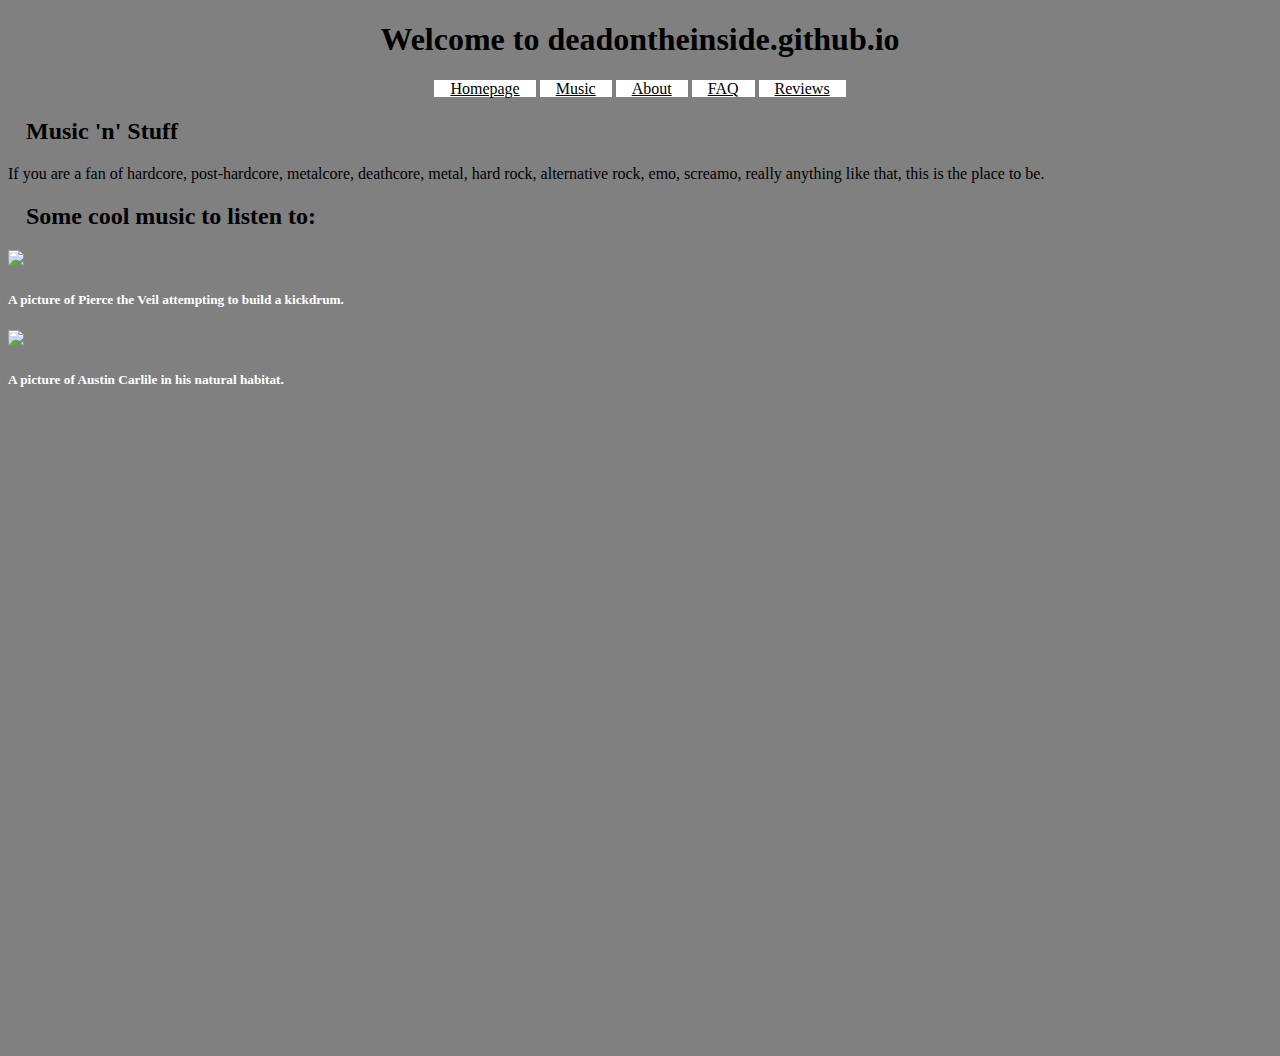
==== index.html @ 8396b7e2 "image test" ====
<!DOCTYPE html>

<html>
<head>

	<title>Dead On The Inside</title>
	<link rel="stylesheet" href="/css/style.css">

</head>

<body>

	<h1>Welcome to deadontheinside.github.io</h1>
	
		<nav>
			<a href="/">Homepage</a>
			<a href="/music">Music</a>
			<a href="/about">About</a>
			<a href="/faq">FAQ</a>
			<a href="/reviews">Reviews</a>
		</nav>

		<h2>Music 'n' Stuff</h2>

			<p>If you are a fan of hardcore, post-hardcore, metalcore, deathcore, metal, hard rock, alternative rock, emo, screamo, really anything like that, this is the place to be.</p>

		<h2>Some cool music to listen to:</h2>
	
			<img src="images/ptv_kickdrum.jpg">
			
				<h5>A picture of Pierce the Veil attempting to build a kickdrum.</h5>
			
			<img src="images/austin_carlile.jpg">
			
				<h5>A picture of Austin Carlile in his natural habitat.</h5>
			
			<iframe width="560" height="315" src="https://www.youtube.com/embed/sMjtu5JefSs" frameborder="0" allowfullscreen></iframe>
			
			<iframe width="560" height="315" src="https://www.youtube.com/embed/cFWeW1pBYkM" frameborder="0" allowfullscreen></iframe>
			
			<iframe width="560" height="315" src="https://www.youtube.com/embed/K3emXVfcELc" frameborder="0" allowfullscreen></iframe>
			
			<iframe width="560" height="315" src="https://www.youtube.com/embed/C4URaV1i14A" frameborder="0" allowfullscreen></iframe>
			
			
			
</body>
</html>
---- css/style.css ----
body {
	background-color: grey;
}

em {
	color: silver;
}

nav {
	text-align: center;
}

nav a {
	color: black;
	font-size: 16px;
	text-align: center;
	padding-right: 16px;
	padding-left: 16px;
	background-color: white;
}

nav a:hover {
	background-color: black;
	color: white;
}

h1 {
	text-align: center;
}

h2 {
	margin-left: 18px;
}

h3 {
	margin-left: 40px;
}

h5 {
	color: white;
	font-size: 10 px;
}
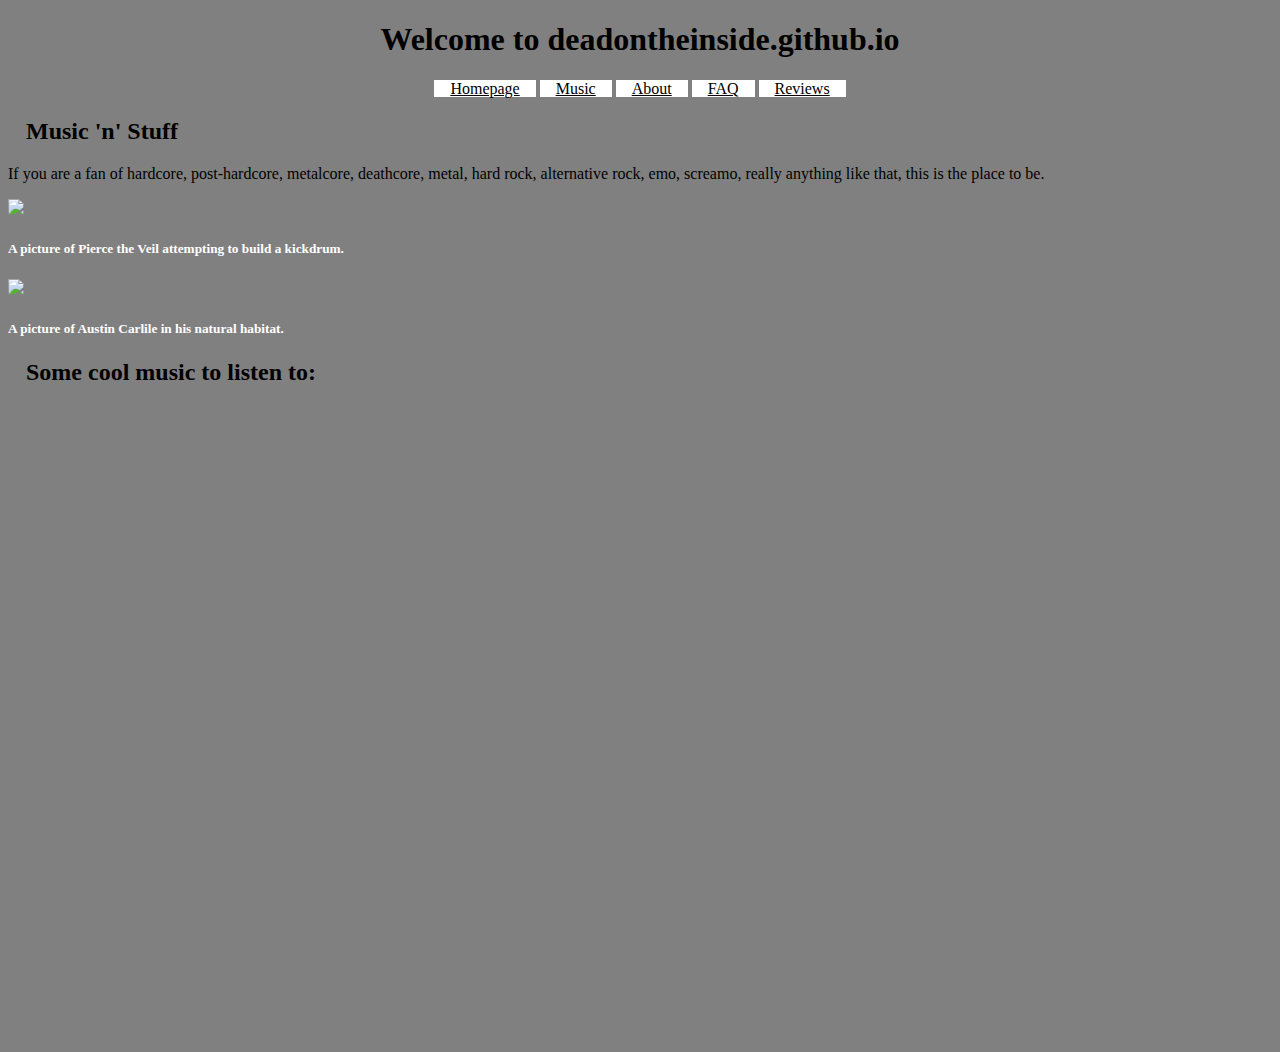
==== commit 0624f4b4: "image errors" ====
--- a/index.html
+++ b/index.html
@@ -23,16 +23,16 @@
 		<h2>Music 'n' Stuff</h2>
 
 			<p>If you are a fan of hardcore, post-hardcore, metalcore, deathcore, metal, hard rock, alternative rock, emo, screamo, really anything like that, this is the place to be.</p>
-
-		<h2>Some cool music to listen to:</h2>
 	
-			<img src="images/ptv_kickdrum.jpg">
+			<img src="/deadOnTheInside.github.io/images/ptv_kickdrum.jpg">
 			
 				<h5>A picture of Pierce the Veil attempting to build a kickdrum.</h5>
 			
-			<img src="images/austin_carlile.jpg">
+			<img src="/deadOnTheInside.github.io/images/austin_carlile.jpg">
 			
 				<h5>A picture of Austin Carlile in his natural habitat.</h5>
+
+		<h2>Some cool music to listen to:</h2>
 			
 			<iframe width="560" height="315" src="https://www.youtube.com/embed/sMjtu5JefSs" frameborder="0" allowfullscreen></iframe>
 			
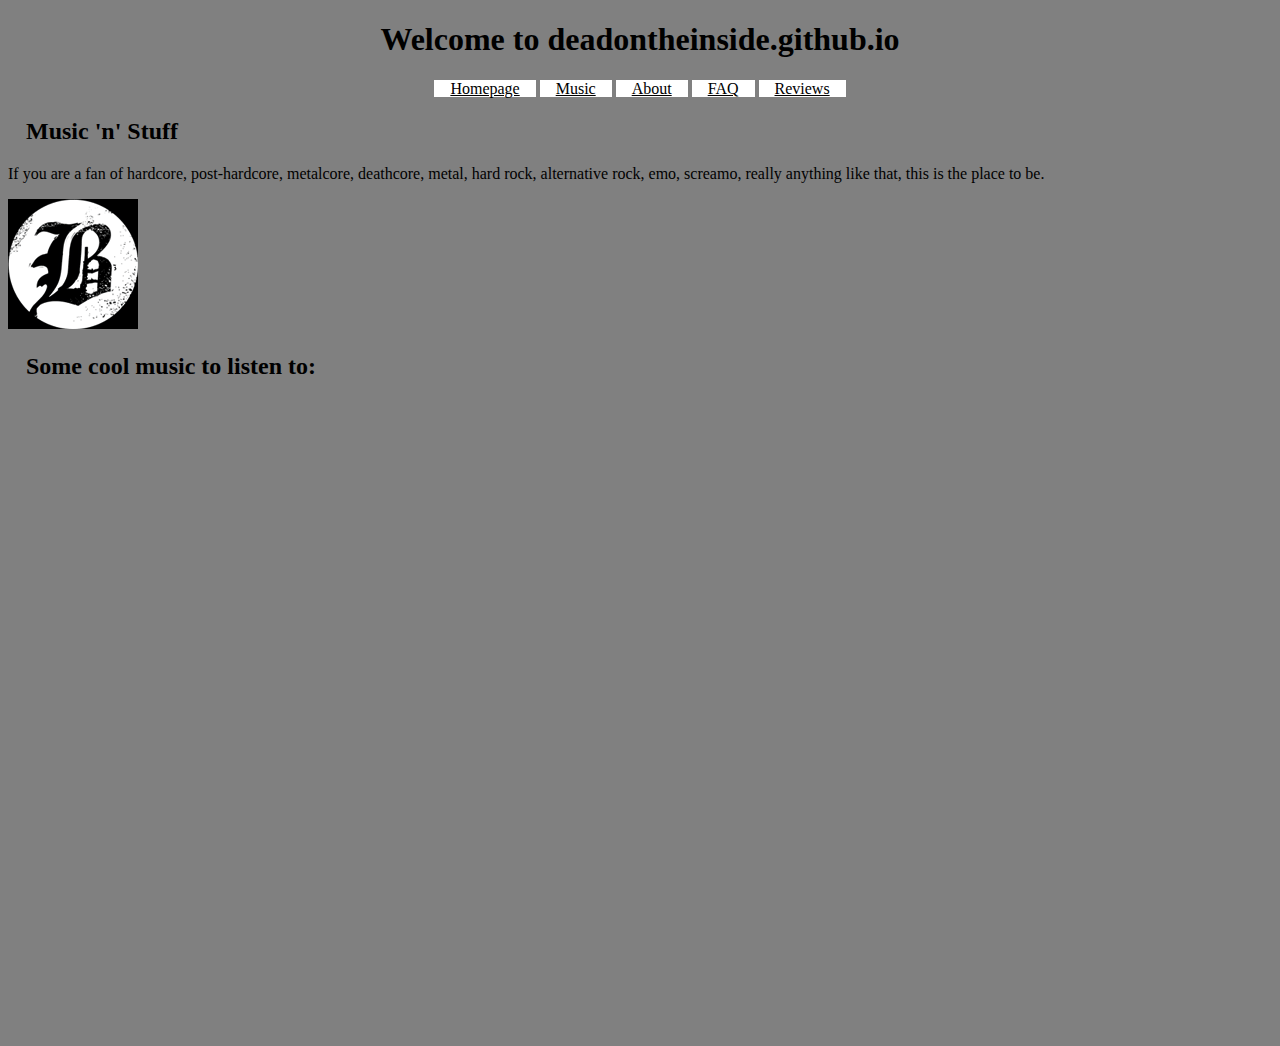
==== commit df24201c: "testing images" ====
--- a/index.html
+++ b/index.html
@@ -24,13 +24,7 @@
 
 			<p>If you are a fan of hardcore, post-hardcore, metalcore, deathcore, metal, hard rock, alternative rock, emo, screamo, really anything like that, this is the place to be.</p>
 	
-			<img src="/deadOnTheInside.github.io/images/ptv_kickdrum.jpg">
-			
-				<h5>A picture of Pierce the Veil attempting to build a kickdrum.</h5>
-			
-			<img src="/deadOnTheInside.github.io/images/austin_carlile.jpg">
-			
-				<h5>A picture of Austin Carlile in his natural habitat.</h5>
+			<img src="images/beartooth.png">
 
 		<h2>Some cool music to listen to:</h2>
 			
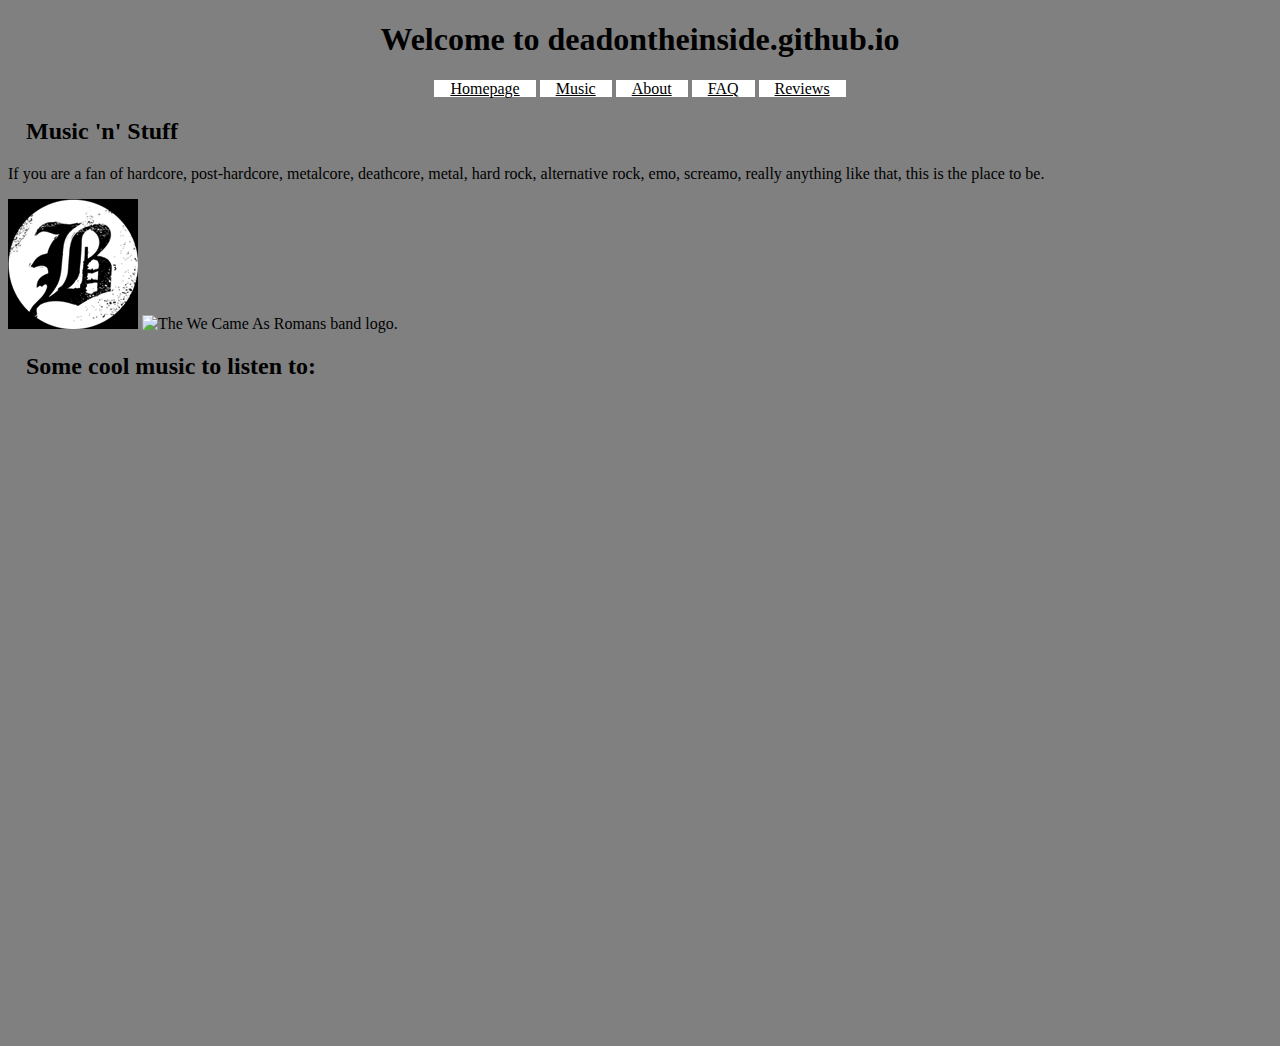
==== commit 9cac3009: "adding another picture" ====
--- a/index.html
+++ b/index.html
@@ -24,7 +24,9 @@
 
 			<p>If you are a fan of hardcore, post-hardcore, metalcore, deathcore, metal, hard rock, alternative rock, emo, screamo, really anything like that, this is the place to be.</p>
 	
-			<img src="images/beartooth.png">
+			<img src="images/beartooth.png" alt="The Beartooth band logo.">
+			
+			<img src="images/wcar.png" alt="The We Came As Romans band logo.">
 
 		<h2>Some cool music to listen to:</h2>
 			
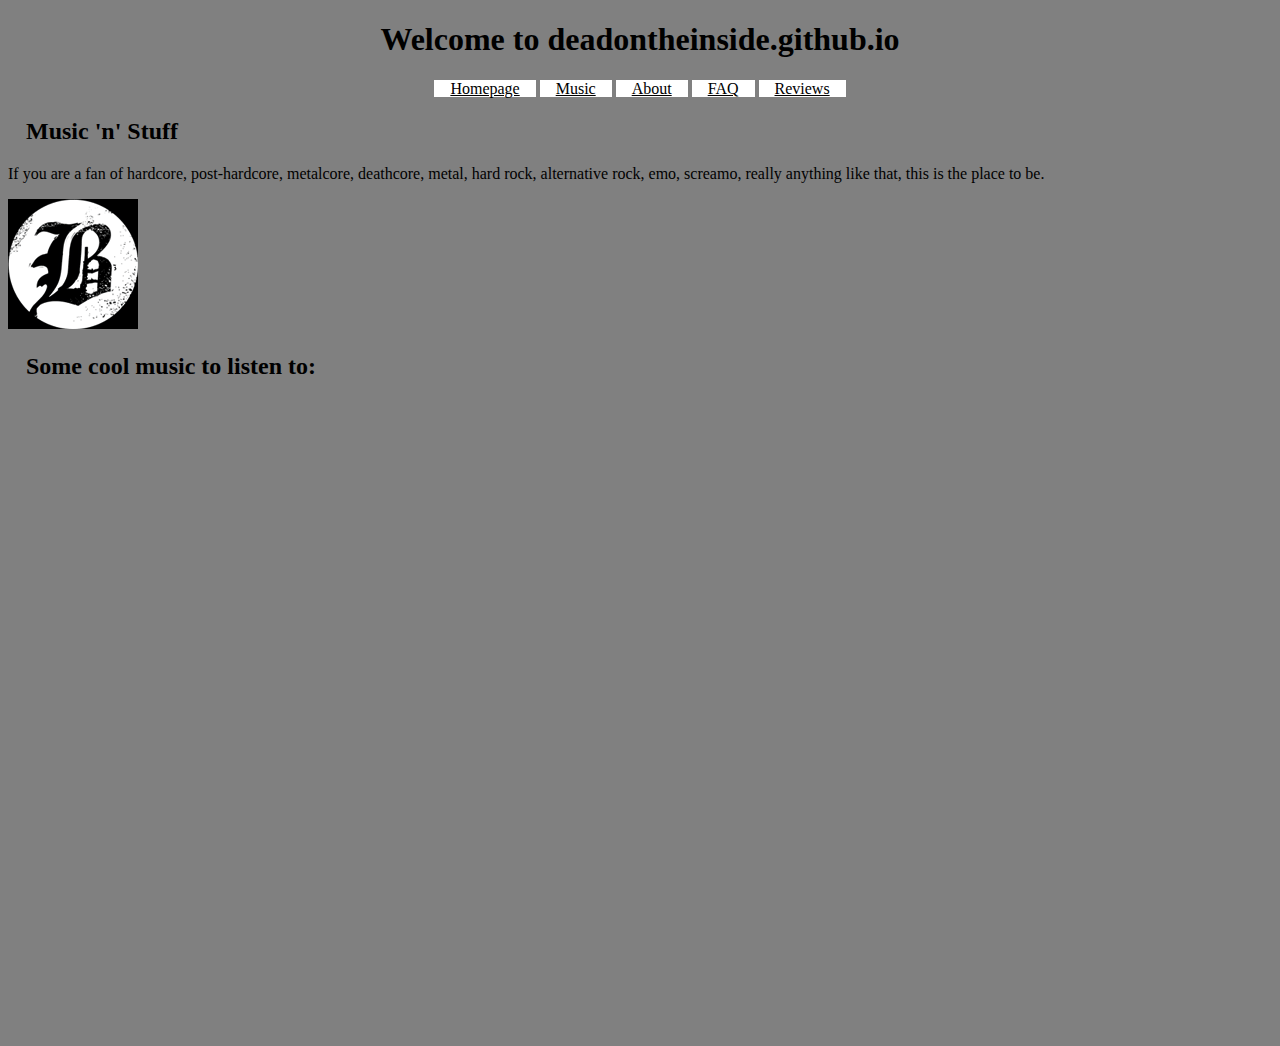
==== commit 643d2173: "remove picture" ====
--- a/index.html
+++ b/index.html
@@ -25,8 +25,6 @@
 			<p>If you are a fan of hardcore, post-hardcore, metalcore, deathcore, metal, hard rock, alternative rock, emo, screamo, really anything like that, this is the place to be.</p>
 	
 			<img src="images/beartooth.png" alt="The Beartooth band logo.">
-			
-			<img src="images/wcar.png" alt="The We Came As Romans band logo.">
 
 		<h2>Some cool music to listen to:</h2>
 			
